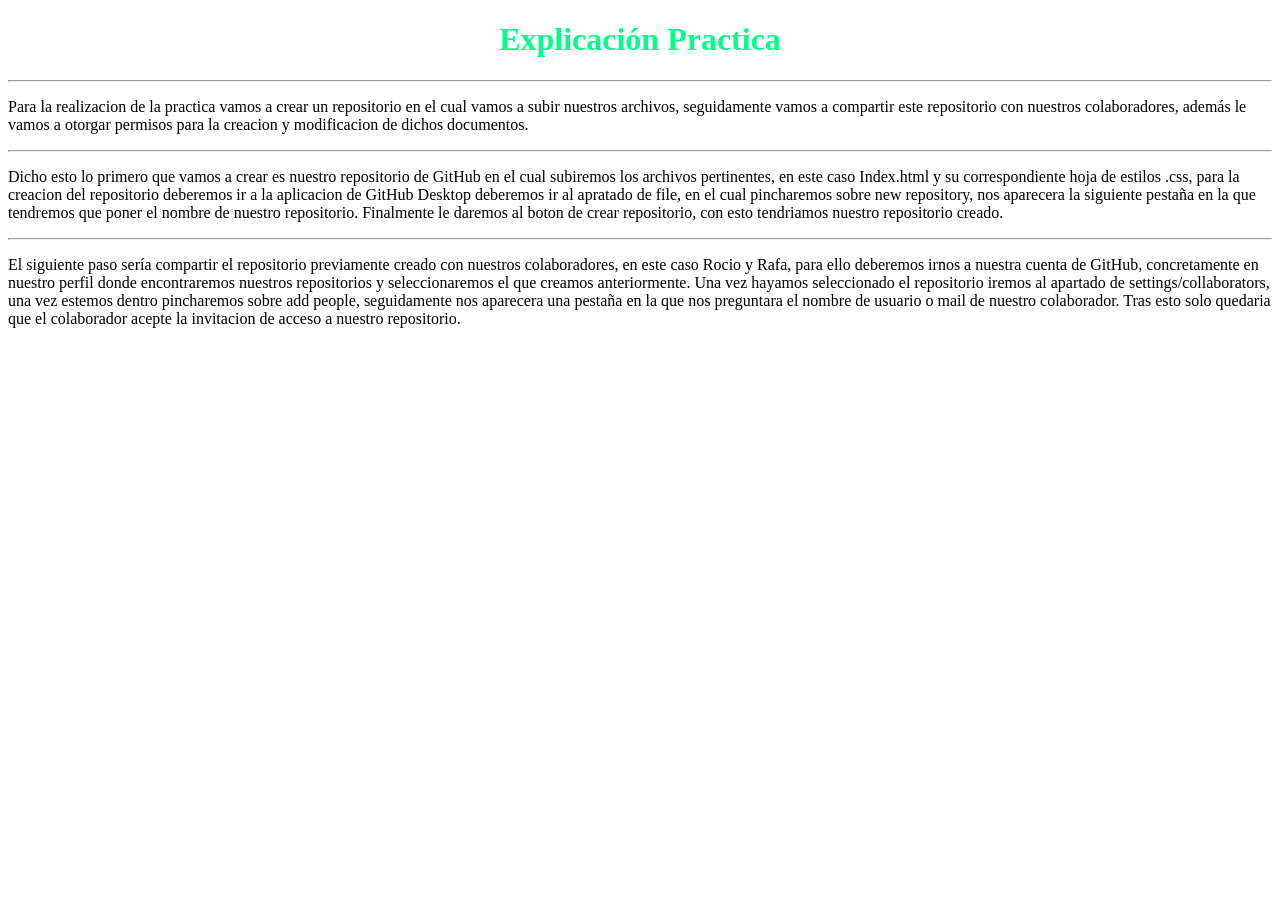
==== GitHub.html @ 6b808ecf "Actualizacion" ====
<!DOCTYPE html>
<html>

<head>
    <title>Tarea GitHub</title>
    <meta charset="UTF-8">
    <link rel="stylesheet" type="text/css" href="GitHub.css">
</head>

<body>
    <h1>Explicación Practica</h1>
    <hr>
    <p>
        Para la realizacion de la practica vamos a crear un repositorio en el cual vamos a subir nuestros archivos,
        seguidamente vamos a compartir este repositorio con nuestros colaboradores, además le vamos a otorgar permisos
        para la creacion y modificacion de dichos documentos.
    </p>
    <hr>
    <p>
        Dicho esto lo primero que vamos a crear es nuestro repositorio de GitHub en el cual subiremos los archivos
        pertinentes, en este caso Index.html y su correspondiente hoja de estilos .css, para la creacion del repositorio
        deberemos ir a la aplicacion de GitHub Desktop deberemos ir al apratado de file, en el cual pincharemos sobre
        new repository, nos aparecera la siguiente pestaña en la que tendremos que poner el nombre de nuestro
        repositorio. Finalmente le daremos al boton de crear repositorio, con esto tendriamos nuestro repositorio
        creado.
    </p>
    <hr>
    <p>
        El siguiente paso sería compartir el repositorio previamente creado con nuestros colaboradores, en este caso
        Rocio y Rafa, para ello deberemos irnos a nuestra cuenta de GitHub, concretamente en nuestro perfil donde
        encontraremos nuestros repositorios y seleccionaremos el que creamos anteriormente.
        Una vez hayamos seleccionado el repositorio iremos al apartado de settings/collaborators, una vez estemos dentro
        pincharemos sobre add people, seguidamente nos aparecera una pestaña en la que nos preguntara el nombre de
        usuario o mail de nuestro colaborador.
        Tras esto solo quedaria que el colaborador acepte la invitacion de acceso a nuestro repositorio.
    </p>
</body>
---- GitHub.css ----
div{
    width: 630px;
    margin:auto;
    background-color:#9d48d6;
    padding:10px;
    border-width:2px;
    border-color: black;
    border-style:solid;
    border-radius: 15px;
    box-shadow:10px 10px 10px ;
}

.datosper{width: 175px;
    color:rgb(59, 56, 56);
    background-color: #7fda82;
    border-radius: 8px;
}

#tabla td{
    color:white; 
}

.experienciaprof{
    width: 190px;
    color:rgb(59, 56, 56);
    background-color: #7fda82;
    border-radius: 8px;
}

.titulosacademicos{
    width: 180px;
    color:rgb(59, 56, 56);
    background-color: #7fda82;
    border-radius: 8px;
}

.linea{
    width: 470px;
    float: left;
    color:black;
}

img{
    border-radius:25px;
    width: 140px;
    height: 140px;
    float:right
}

.lista li{
    color:white; 
}

h1{
    color:rgb(0, 255, 136);
    text-align: center;
}
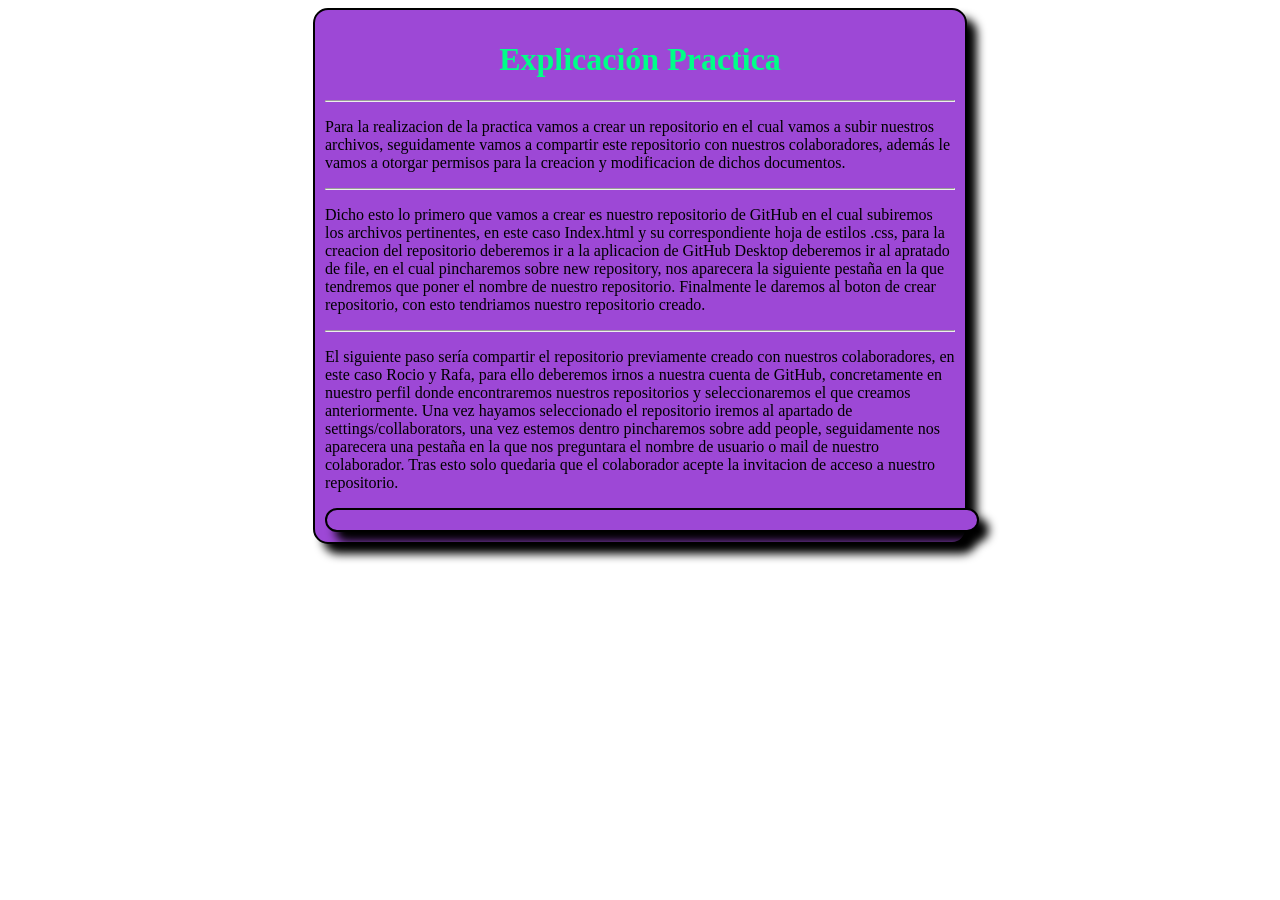
==== commit 4fa12965: "ActualizacionFoto" ====
--- a/GitHub.html
+++ b/GitHub.html
@@ -8,30 +8,33 @@
 </head>
 
 <body>
-    <h1>Explicación Practica</h1>
-    <hr>
-    <p>
-        Para la realizacion de la practica vamos a crear un repositorio en el cual vamos a subir nuestros archivos,
-        seguidamente vamos a compartir este repositorio con nuestros colaboradores, además le vamos a otorgar permisos
-        para la creacion y modificacion de dichos documentos.
-    </p>
-    <hr>
-    <p>
-        Dicho esto lo primero que vamos a crear es nuestro repositorio de GitHub en el cual subiremos los archivos
-        pertinentes, en este caso Index.html y su correspondiente hoja de estilos .css, para la creacion del repositorio
-        deberemos ir a la aplicacion de GitHub Desktop deberemos ir al apratado de file, en el cual pincharemos sobre
-        new repository, nos aparecera la siguiente pestaña en la que tendremos que poner el nombre de nuestro
-        repositorio. Finalmente le daremos al boton de crear repositorio, con esto tendriamos nuestro repositorio
-        creado.
-    </p>
-    <hr>
-    <p>
-        El siguiente paso sería compartir el repositorio previamente creado con nuestros colaboradores, en este caso
-        Rocio y Rafa, para ello deberemos irnos a nuestra cuenta de GitHub, concretamente en nuestro perfil donde
-        encontraremos nuestros repositorios y seleccionaremos el que creamos anteriormente.
-        Una vez hayamos seleccionado el repositorio iremos al apartado de settings/collaborators, una vez estemos dentro
-        pincharemos sobre add people, seguidamente nos aparecera una pestaña en la que nos preguntara el nombre de
-        usuario o mail de nuestro colaborador.
-        Tras esto solo quedaria que el colaborador acepte la invitacion de acceso a nuestro repositorio.
-    </p>
+    <div>
+        <h1>Explicación Practica</h1>
+        <hr>
+        <p>
+            Para la realizacion de la practica vamos a crear un repositorio en el cual vamos a subir nuestros archivos,
+            seguidamente vamos a compartir este repositorio con nuestros colaboradores, además le vamos a otorgar permisos
+            para la creacion y modificacion de dichos documentos.
+        </p>
+        <hr>
+        <p>
+            Dicho esto lo primero que vamos a crear es nuestro repositorio de GitHub en el cual subiremos los archivos
+            pertinentes, en este caso Index.html y su correspondiente hoja de estilos .css, para la creacion del repositorio
+            deberemos ir a la aplicacion de GitHub Desktop deberemos ir al apratado de file, en el cual pincharemos sobre
+            new repository, nos aparecera la siguiente pestaña en la que tendremos que poner el nombre de nuestro
+            repositorio. Finalmente le daremos al boton de crear repositorio, con esto tendriamos nuestro repositorio
+            creado.
+        </p>
+        <hr>
+        <p>
+            El siguiente paso sería compartir el repositorio previamente creado con nuestros colaboradores, en este caso
+            Rocio y Rafa, para ello deberemos irnos a nuestra cuenta de GitHub, concretamente en nuestro perfil donde
+            encontraremos nuestros repositorios y seleccionaremos el que creamos anteriormente.
+            Una vez hayamos seleccionado el repositorio iremos al apartado de settings/collaborators, una vez estemos dentro
+            pincharemos sobre add people, seguidamente nos aparecera una pestaña en la que nos preguntara el nombre de
+            usuario o mail de nuestro colaborador.
+            Tras esto solo quedaria que el colaborador acepte la invitacion de acceso a nuestro repositorio.
+        </p>
+        <div id="imagenComit"></div>
+    </div>
 </body>
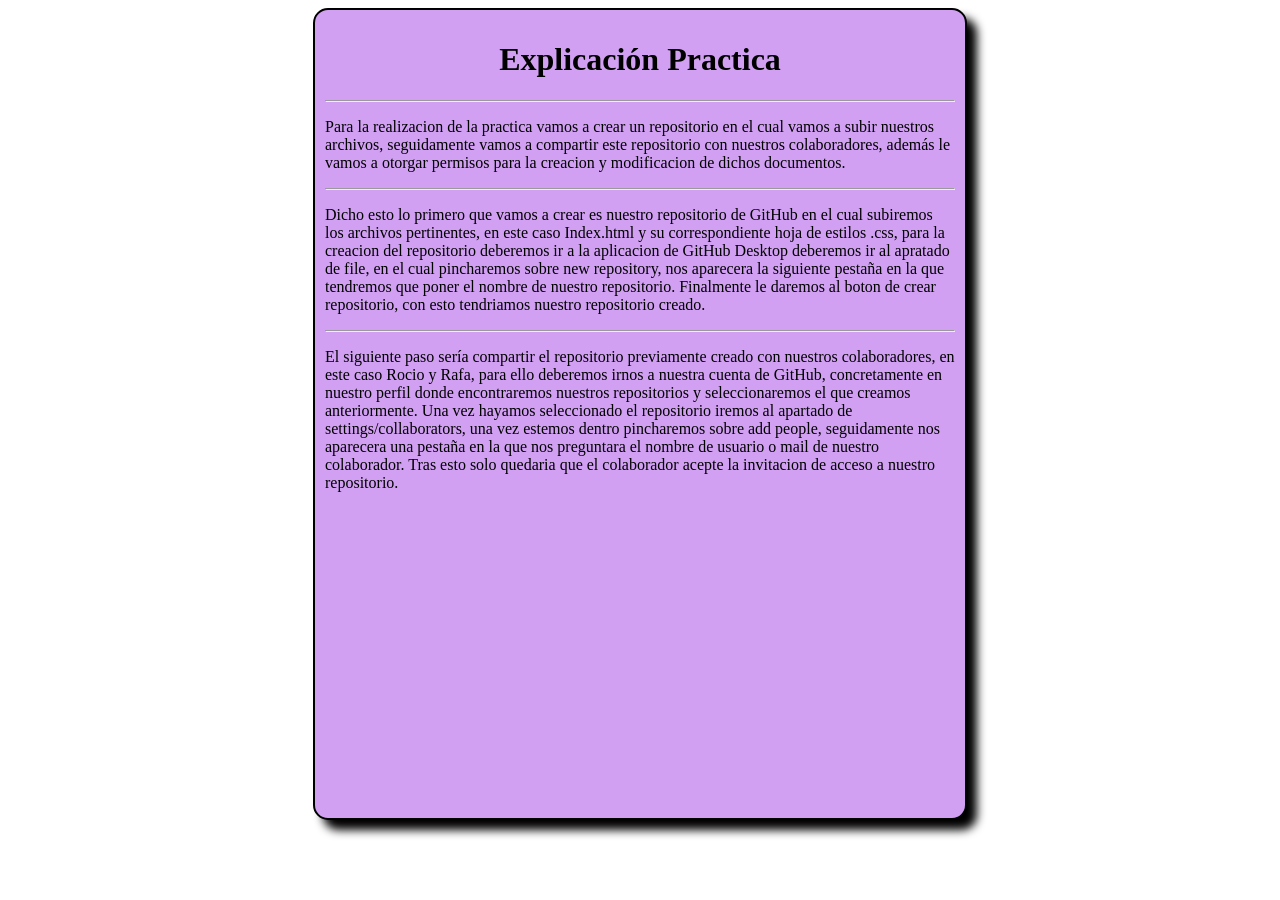
==== commit 6d32ff99: "1.0 :+1:" ====
--- a/GitHub.html
+++ b/GitHub.html
@@ -8,7 +8,7 @@
 </head>
 
 <body>
-    <div>
+    <div id="cuerpo">
         <h1>Explicación Practica</h1>
         <hr>
         <p>
--- a/GitHub.css
+++ b/GitHub.css
@@ -1,7 +1,7 @@
-div{
+#cuerpo{
     width: 630px;
     margin:auto;
-    background-color:#9d48d6;
+    background-color:#d2a0f3;
     padding:10px;
     border-width:2px;
     border-color: black;
@@ -9,49 +9,12 @@
     border-radius: 15px;
     box-shadow:10px 10px 10px ;
 }
-
-.datosper{width: 175px;
-    color:rgb(59, 56, 56);
-    background-color: #7fda82;
-    border-radius: 8px;
-}
-
-#tabla td{
-    color:white; 
-}
-
-.experienciaprof{
-    width: 190px;
-    color:rgb(59, 56, 56);
-    background-color: #7fda82;
-    border-radius: 8px;
-}
-
-.titulosacademicos{
-    width: 180px;
-    color:rgb(59, 56, 56);
-    background-color: #7fda82;
-    border-radius: 8px;
-}
-
-.linea{
-    width: 470px;
-    float: left;
-    color:black;
-}
-
-img{
-    border-radius:25px;
-    width: 140px;
-    height: 140px;
-    float:right
-}
-
-.lista li{
-    color:white; 
-}
-
 h1{
-    color:rgb(0, 255, 136);
     text-align: center;
 }
+#imagenComit{
+    width: 400px;
+    height: 300px;
+    background-image: ;
+    background-position: center center;
+}
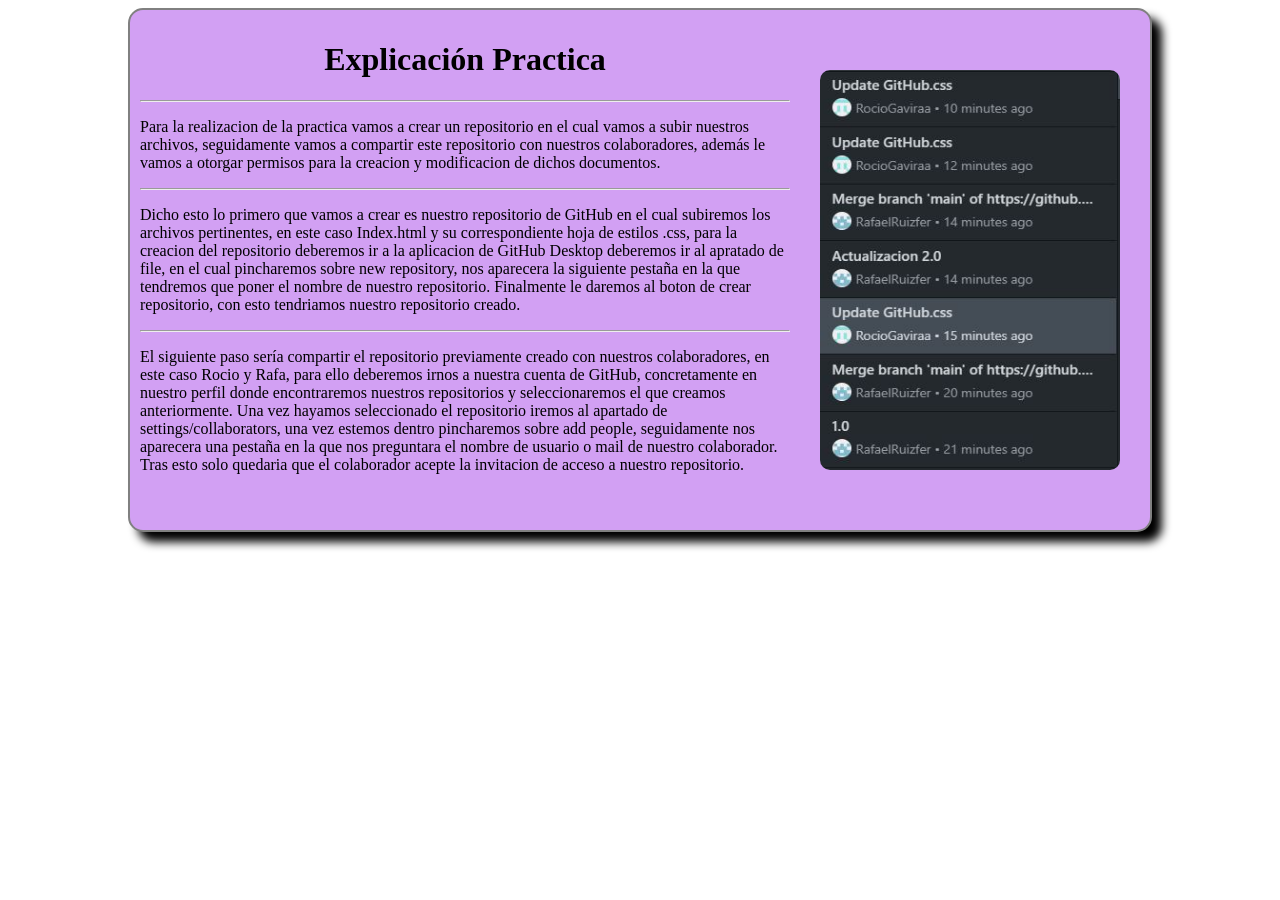
==== commit d30a3220: "FinalVersion" ====
--- a/GitHub.html
+++ b/GitHub.html
@@ -1,6 +1,5 @@
 <!DOCTYPE html>
 <html>
-
 <head>
     <title>Tarea GitHub</title>
     <meta charset="UTF-8">
@@ -9,32 +8,37 @@
 
 <body>
     <div id="cuerpo">
-        <h1>Explicación Practica</h1>
-        <hr>
-        <p>
-            Para la realizacion de la practica vamos a crear un repositorio en el cual vamos a subir nuestros archivos,
-            seguidamente vamos a compartir este repositorio con nuestros colaboradores, además le vamos a otorgar permisos
-            para la creacion y modificacion de dichos documentos.
-        </p>
-        <hr>
-        <p>
-            Dicho esto lo primero que vamos a crear es nuestro repositorio de GitHub en el cual subiremos los archivos
-            pertinentes, en este caso Index.html y su correspondiente hoja de estilos .css, para la creacion del repositorio
-            deberemos ir a la aplicacion de GitHub Desktop deberemos ir al apratado de file, en el cual pincharemos sobre
-            new repository, nos aparecera la siguiente pestaña en la que tendremos que poner el nombre de nuestro
-            repositorio. Finalmente le daremos al boton de crear repositorio, con esto tendriamos nuestro repositorio
-            creado.
-        </p>
-        <hr>
-        <p>
-            El siguiente paso sería compartir el repositorio previamente creado con nuestros colaboradores, en este caso
-            Rocio y Rafa, para ello deberemos irnos a nuestra cuenta de GitHub, concretamente en nuestro perfil donde
-            encontraremos nuestros repositorios y seleccionaremos el que creamos anteriormente.
-            Una vez hayamos seleccionado el repositorio iremos al apartado de settings/collaborators, una vez estemos dentro
-            pincharemos sobre add people, seguidamente nos aparecera una pestaña en la que nos preguntara el nombre de
-            usuario o mail de nuestro colaborador.
-            Tras esto solo quedaria que el colaborador acepte la invitacion de acceso a nuestro repositorio.
-        </p>
-        <div id="imagenComit"></div>
+        <div class="texto">
+            <h1>Explicación Practica</h1>
+            <hr>
+            <p>
+                Para la realizacion de la practica vamos a crear un repositorio en el cual vamos a subir nuestros archivos,
+                seguidamente vamos a compartir este repositorio con nuestros colaboradores, además le vamos a otorgar permisos
+                para la creacion y modificacion de dichos documentos.
+            </p>
+            <hr>
+            <p>
+                Dicho esto lo primero que vamos a crear es nuestro repositorio de GitHub en el cual subiremos los archivos
+                pertinentes, en este caso Index.html y su correspondiente hoja de estilos .css, para la creacion del repositorio
+                deberemos ir a la aplicacion de GitHub Desktop deberemos ir al apratado de file, en el cual pincharemos sobre
+                new repository, nos aparecera la siguiente pestaña en la que tendremos que poner el nombre de nuestro
+                repositorio. Finalmente le daremos al boton de crear repositorio, con esto tendriamos nuestro repositorio
+                creado.
+            </p>
+            <hr>
+            <p>
+                El siguiente paso sería compartir el repositorio previamente creado con nuestros colaboradores, en este caso
+                Rocio y Rafa, para ello deberemos irnos a nuestra cuenta de GitHub, concretamente en nuestro perfil donde
+                encontraremos nuestros repositorios y seleccionaremos el que creamos anteriormente.
+                Una vez hayamos seleccionado el repositorio iremos al apartado de settings/collaborators, una vez estemos dentro
+                pincharemos sobre add people, seguidamente nos aparecera una pestaña en la que nos preguntara el nombre de
+                usuario o mail de nuestro colaborador.
+                Tras esto solo quedaria que el colaborador acepte la invitacion de acceso a nuestro repositorio.
+            </p>
+        </div>
+        <div class="imagenComit">
+            <img src="./Historial.JPG" alt="hitor" height="400px" width="300px">
+        </div>
+
     </div>
 </body>
--- a/GitHub.css
+++ b/GitHub.css
@@ -1,10 +1,11 @@
 #cuerpo{
-    width: 630px;
+    width: 1000px;
+    height: 500px;
     margin:auto;
     background-color:#d2a0f3;
     padding:10px;
     border-width:2px;
-    border-color: black;
+    border-color: grey;
     border-style:solid;
     border-radius: 15px;
     box-shadow:10px 10px 10px ;
@@ -12,9 +13,19 @@
 h1{
     text-align: center;
 }
-#imagenComit{
-    width: 400px;
-    height: 300px;
-    background-image: ;
+.texto{
+    float: left;
+    width: 650px;
+}
+.imagenComit{
+    
     background-position: center center;
-}+    background-repeat: no-repeat;
+    
+}
+img{
+    float: left;
+    margin-top: 50px;
+    margin-left: 30px;
+    border-radius: 10px;
+}
